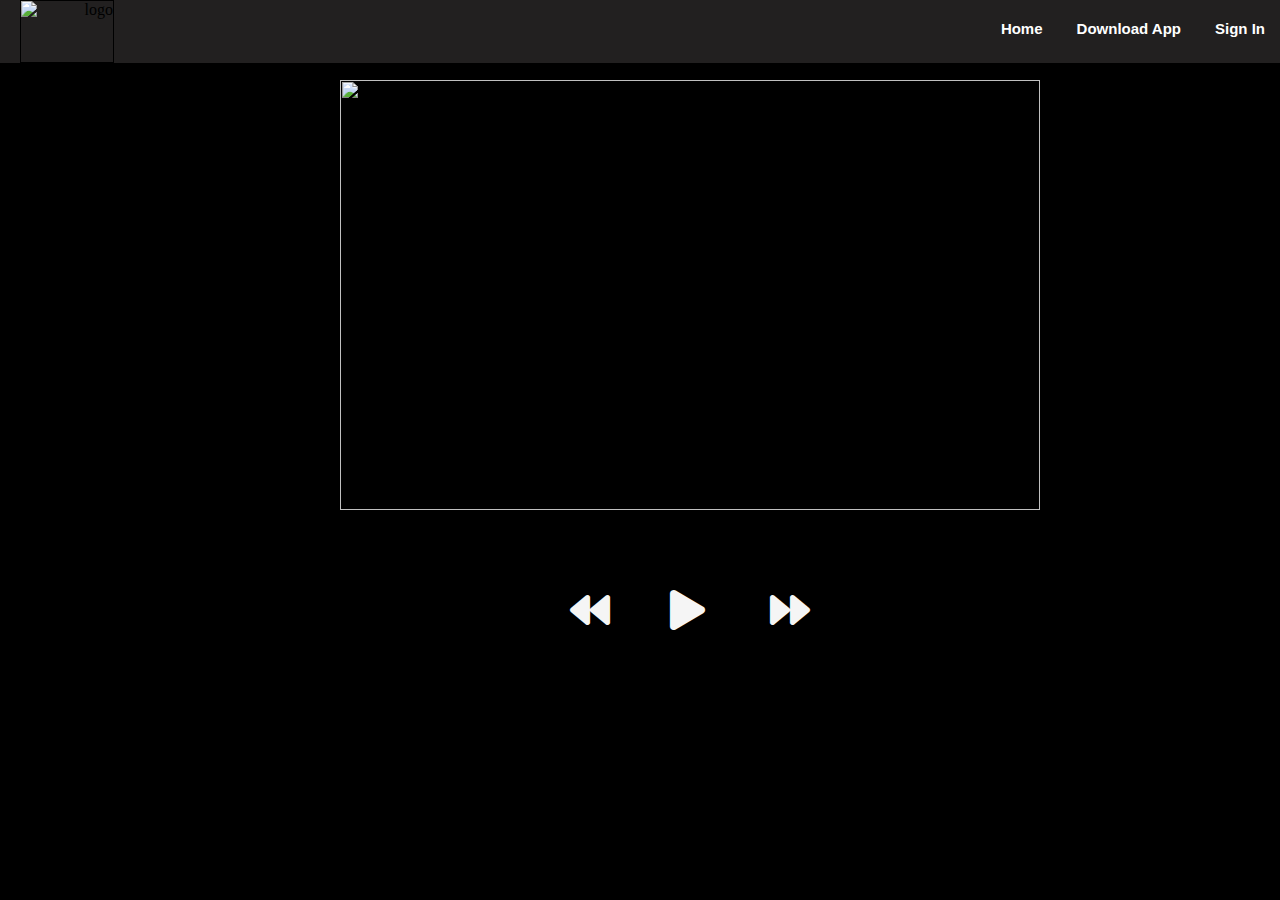
==== music1.html @ fa942536 "Add files via upload" ====
<!doctype html>
<html>
<head>
<meta charset='utf-8'>
<meta http-equiv='X-UA-Compatible' content='IE=edge'>
<title>Music Player</title>
<meta name='viewport' content='width=device-width, initial-scale=1'>
<link rel="stylesheet" href="https://cdnjs.cloudflare.com/ajax/libs/font-awesome/4.7.0/css/font-awesome.min.css">
<link rel="stylesheet" href="https://use.fontawesome.com/releases/v5.12.1/css/all.css" crossorigin="anonymous">
<link rel="stylesheet" href="style2.css">
<style>
body{
    background: linear-gradient(45deg, black, #282C35);
    height: 100%;
    margin: 0;
    background-repeat: no-repeat;
    background-attachment: fixed;
    background-color: rgba(255, 255, 255, .15);  
    backdrop-filter: blur(5px);
  
}

h1{
    color: whitesmoke;
    position: absolute;
    top: 515px;
    left: 590px;
}
p{
    color: whitesmoke;
}

#cover_photo{
    width: 700px;
    height: 430px;
    position: absolute;
    left:340px;
  
    top: 80px;
}
p{
    color: whitesmoke;
    position: absolute;
    top: 560px;
    left:620px;
}
#prev{
    background-color: black;
    border: none;
    position: absolute;
    top: 590px;
    left: 570px;
}
#play{
    background-color: black;
    border: none;
    position: absolute;
    top: 590px;
    left:670px;
}
#next{
    background-color: black;
    border: none;
    position: absolute;
    top: 590px;
    left: 770px;
}
.prev{
    color: whitesmoke;
    height: 5vh;
}

    *{
    margin:0;
    padding:0;
}
.container{
    background-color:black;
    height:100vh;
    background-position:center;
    background-size:cover;
}
/*navbar

*/
.navbar{
    text-align: right;
    padding:20px 30px 20px 0;
    background-color:rgb(34,32,32);
    width:100%;
    position:fixed;
    overflow:hidden;

}
.logo img{
    margin:-20px;
    float:left;
    height:61px;
    width:92px;
    border:1px solid black;
    margin-left:20px;

}
.navbar a{
    font-size:15px;
    font-weight:bold;
    font-family:'Gill Sans', 'Gill Sans MT', Calibri, 'Trebuchet MS', sans-serif;
    text-decoration:none;
    color:white;
    margin:3px;
    padding:12px;

}
.navbar a:hover{
    color:black;
    background-color:white;

}

</style>
</head>
<body>
<div class="container">
    <div class="navbar">
        <div class="logo">
            <img src="./photos/img7.jfif" alt="logo">

        </div>
        
        <a href="C:\Users\user\Desktop\MUSIC WEBSITE\index.html">Home</a>
        <a href="#">Download App</a>
        <a href="#">Sign In</a>
       
    </div>

    <div class="main_div">
  

        <div class="current_song"></div>
            <img src="" id="cover_photo"/>
            <h1 id="title"></h1>
            <p id="singer"></p>
            <button id="prev"><i class="fas fa-backward fa-3x prev"></i></button>
            <button id="play"><i class="fas fa-play fa-3x prev"></i></button>
            <button id="next"><i class="fas fa-forward fa-3x prev"></i></button>
        </div>
 
    
    
</div>


    
    </div>

</div>
</body>
<script src="script1.js"></script>
</html>
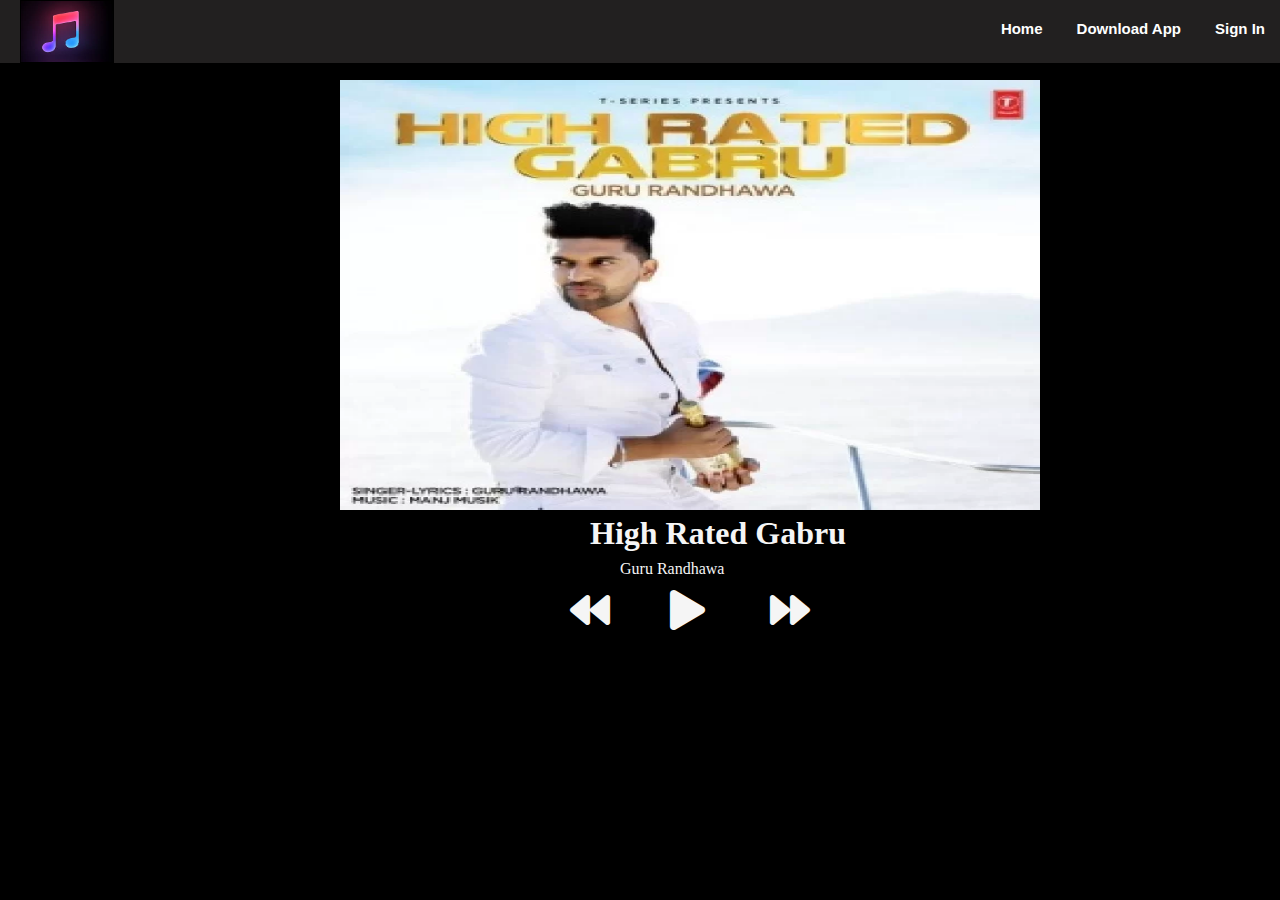
==== commit 99e281a4: "Update music1.html" ====
--- a/music1.html
+++ b/music1.html
@@ -156,4 +156,4 @@
 </div>
 </body>
 <script src="script1.js"></script>
-</html>+</html>
--- a/style2.css
+++ b/style2.css
@@ -0,0 +1,141 @@
+*{
+    margin:0;
+    padding:0;
+}
+.container{
+    background-color:black;
+    height:100vh;
+    background-position:center;
+    background-size:cover;
+}
+/*navbar*/
+.navbar{
+    text-align: right;
+    padding:20px 30px 20px 0;
+    background-color:rgb(34,32,32);
+    width:100%;
+    position:fixed;
+    overflow:hidden;
+
+}
+.logo img{
+    margin:-20px;
+    float:left;
+    height:61px;
+    width:92px;
+    border:1px solid black;
+    margin-left:20px;
+
+}
+.navbar a{
+    font-size:15px;
+    font-weight:bold;
+    font-family:'Gill Sans', 'Gill Sans MT', Calibri, 'Trebuchet MS', sans-serif;
+    text-decoration:none;
+    color:white;
+    margin:3px;
+    padding:12px;
+
+}
+.navbar a:hover{
+    color:black;
+    background-color:white;
+
+}
+
+h1{
+    color: whitesmoke;
+    position: absolute;
+    top: 515px;
+    left: 590px;
+}
+p{
+    color: whitesmoke;
+}
+
+#cover_photo{
+    width: 700px;
+    height: 430px;
+    position: absolute;
+    left:340px;
+  
+    top: 80px;
+}
+p{
+    color: whitesmoke;
+    position: absolute;
+    top: 560px;
+    left:620px;
+}
+#prev{
+    background-color: black;
+    border: none;
+    position: absolute;
+    top: 590px;
+    left: 570px;
+}
+#play{
+    background-color: black;
+    border: none;
+    position: absolute;
+    top: 590px;
+    left:670px;
+}
+#next{
+    background-color: black;
+    border: none;
+    position: absolute;
+    top: 590px;
+    left: 770px;
+}
+.prev{
+    color: whitesmoke;
+    height: 5vh;
+}
+
+    *{
+    margin:0;
+    padding:0;
+}
+.container{
+    background-color:black;
+    height:100vh;
+    background-position:center;
+    background-size:cover;
+}
+/*navbar
+
+*/
+.navbar{
+    text-align: right;
+    padding:20px 30px 20px 0;
+    background-color:rgb(34,32,32);
+    width:100%;
+    position:fixed;
+    overflow:hidden;
+
+}
+.logo img{
+    margin:-20px;
+    float:left;
+    height:61px;
+    width:92px;
+    border:1px solid black;
+    margin-left:20px;
+
+}
+.navbar a{
+    font-size:15px;
+    font-weight:bold;
+    font-family:'Gill Sans', 'Gill Sans MT', Calibri, 'Trebuchet MS', sans-serif;
+    text-decoration:none;
+    color:white;
+    margin:3px;
+    padding:12px;
+
+}
+.navbar a:hover{
+    color:black;
+    background-color:white;
+
+}